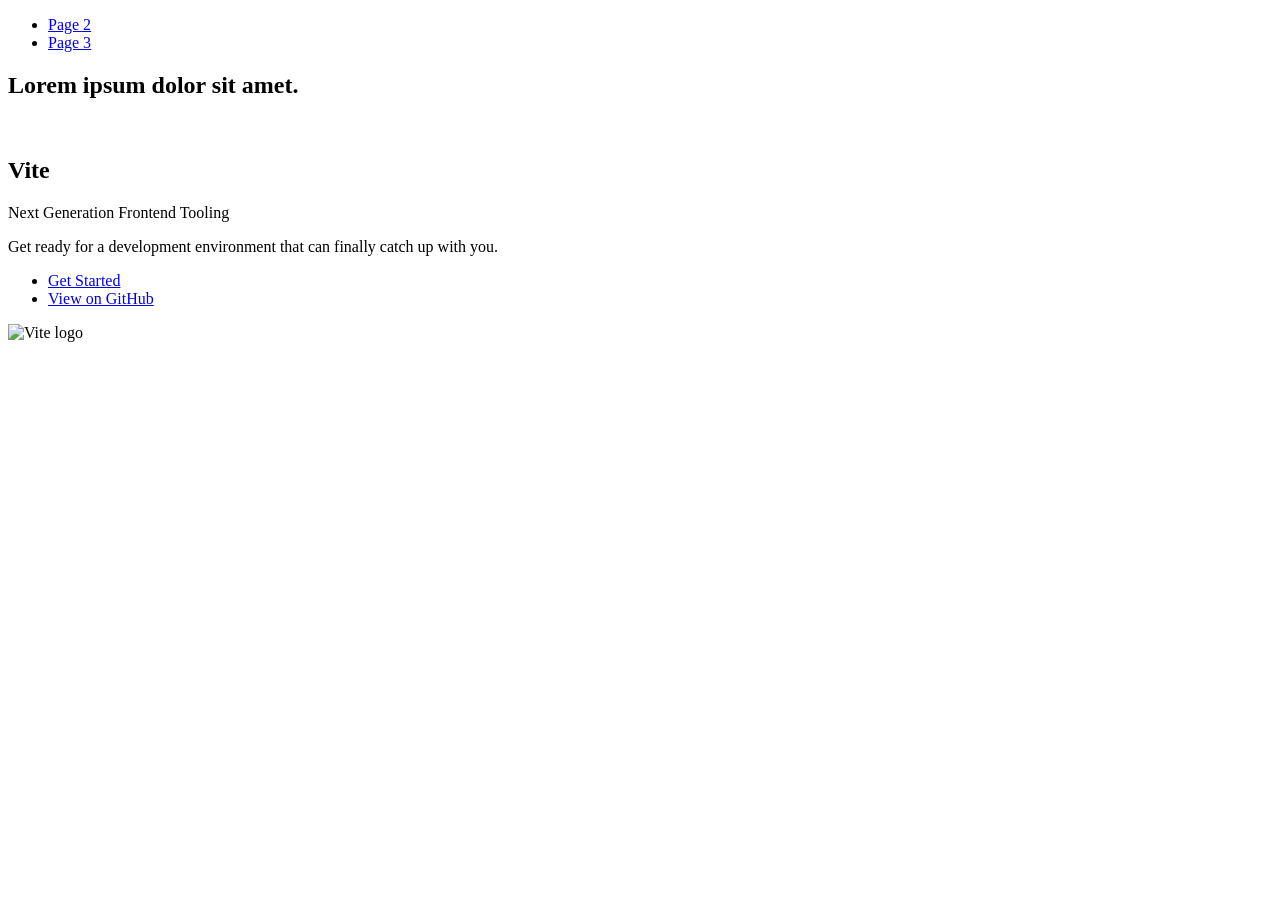
==== index.html @ 48193099 "Deploying to gh-pages from @ igorivnaolga/goit-advancedjs-hw-03@85dd885cf61a95cf2300eb1233f14a8f4960" ====
<!DOCTYPE html>
<html lang="en">
  <head>
    <meta charset="UTF-8" />
    <link rel="icon" type="image/svg+xml" href="/goit-advancedjs-hw-03/favicon.svg" />
    <meta name="viewport" content="width=device-width, initial-scale=1.0" />
    <title>Vanilla App Template</title>
    
    <script type="module" crossorigin src="/goit-advancedjs-hw-03/commonHelpers.js"></script>
    <link rel="stylesheet" href="/goit-advancedjs-hw-03/assets/index-10c40100.css">
  </head>
  <body>
    <header class="header">
  <nav class="nav">
    <ul class="nav-list">
      <li class="nav-item">
        <a href="./page-2.html" class="nav-link">Page 2</a>
      </li>

      <li class="nav-item">
        <a href="./page-3.html" class="nav-link">Page 3</a>
      </li>
    </ul>
  </nav>
</header>


    <section>
      <h1>Lorem ipsum dolor sit amet.</h1>
      <!-- Path to images as from index.html file -->
      <img src="/goit-advancedjs-hw-03/assets/javascript-8dac5379.svg" alt="" />
    </section>

    <!-- Loads the specified .html file -->
    <section class="vite-promo">
  <div class="container">
    <div class="wrapper">
      <h2 class="title">
        <span class="gradient">Vite</span>
      </h2>
      <p class="text">Next Generation Frontend Tooling</p>
      <p class="tagline">
        Get ready for a development environment that can finally catch up with
        you.
      </p>

      <ul class="actions">
        <li class="action">
          <a
            class="link"
            href="https://vitejs.dev/guide/"
            target="_blank"
            rel="noopener noreferrer"
            >Get Started</a
          >
        </li>
        <li class="action">
          <a
            class="link"
            href="https://github.com/vitejs/vite"
            target="_blank"
            rel="noopener noreferrer"
            >View on GitHub</a
          >
        </li>
      </ul>
    </div>

    <div class="thumb">
      <!-- Path to images as from index.html file -->
      <img
        class="pic"
        src="/goit-advancedjs-hw-03/assets/vite-logo-51249ca9.png"
        alt="Vite logo"
        width="640"
        height="640"
      />
    </div>
  </div>
</section>


    
  </body>
</html>
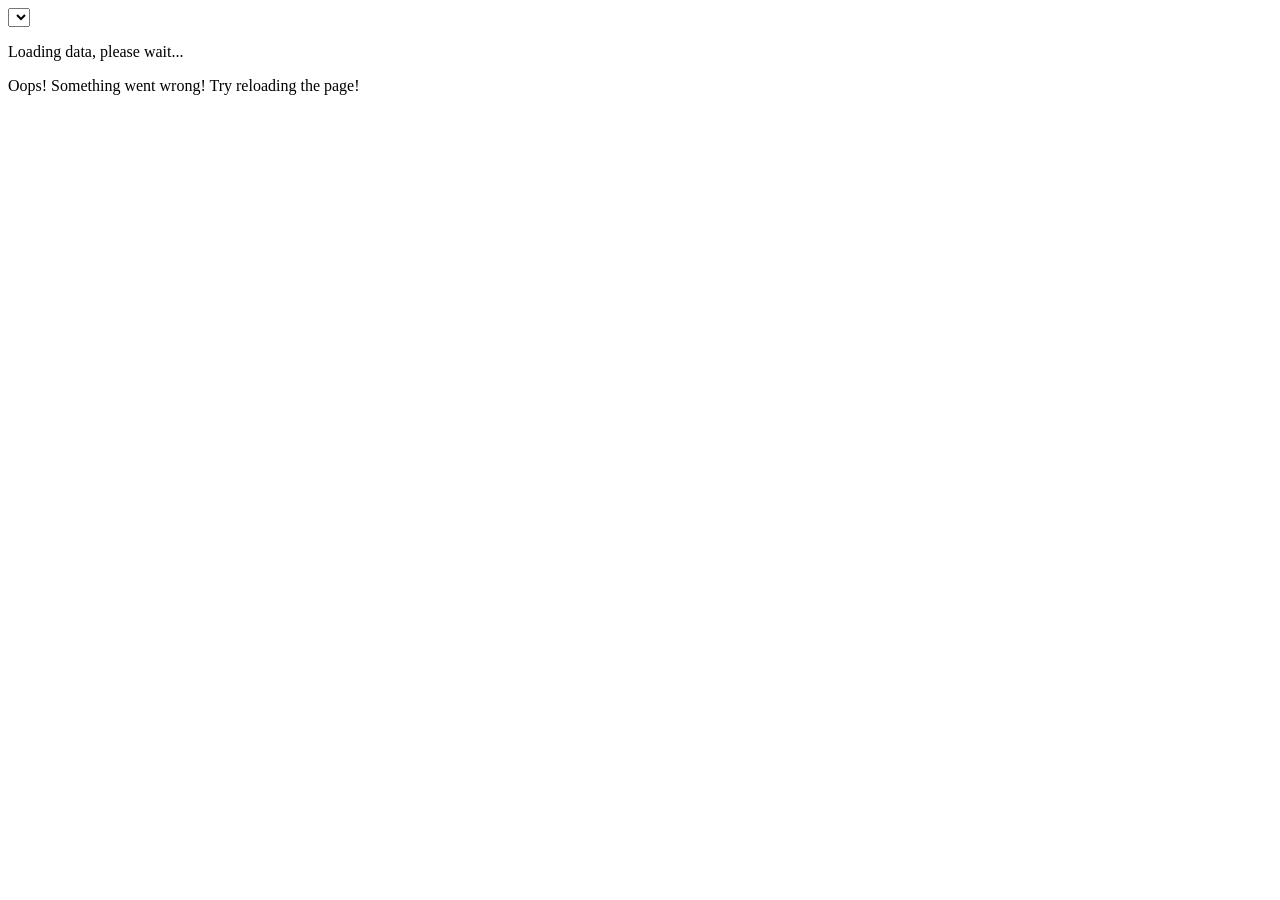
==== commit 03910987: "Deploying to gh-pages from @ igorivnaolga/goit-advancedjs-hw-03@3993773b0cc41d662177c669041aa4ff66ed" ====
--- a/index.html
+++ b/index.html
@@ -2,83 +2,15 @@
 <html lang="en">
   <head>
     <meta charset="UTF-8" />
-    <link rel="icon" type="image/svg+xml" href="/goit-advancedjs-hw-03/favicon.svg" />
     <meta name="viewport" content="width=device-width, initial-scale=1.0" />
-    <title>Vanilla App Template</title>
-    
+    <title>Homework 10</title>
     <script type="module" crossorigin src="/goit-advancedjs-hw-03/commonHelpers.js"></script>
-    <link rel="stylesheet" href="/goit-advancedjs-hw-03/assets/index-10c40100.css">
   </head>
   <body>
-    <header class="header">
-  <nav class="nav">
-    <ul class="nav-list">
-      <li class="nav-item">
-        <a href="./page-2.html" class="nav-link">Page 2</a>
-      </li>
-
-      <li class="nav-item">
-        <a href="./page-3.html" class="nav-link">Page 3</a>
-      </li>
-    </ul>
-  </nav>
-</header>
-
-
-    <section>
-      <h1>Lorem ipsum dolor sit amet.</h1>
-      <!-- Path to images as from index.html file -->
-      <img src="/goit-advancedjs-hw-03/assets/javascript-8dac5379.svg" alt="" />
-    </section>
-
-    <!-- Loads the specified .html file -->
-    <section class="vite-promo">
-  <div class="container">
-    <div class="wrapper">
-      <h2 class="title">
-        <span class="gradient">Vite</span>
-      </h2>
-      <p class="text">Next Generation Frontend Tooling</p>
-      <p class="tagline">
-        Get ready for a development environment that can finally catch up with
-        you.
-      </p>
-
-      <ul class="actions">
-        <li class="action">
-          <a
-            class="link"
-            href="https://vitejs.dev/guide/"
-            target="_blank"
-            rel="noopener noreferrer"
-            >Get Started</a
-          >
-        </li>
-        <li class="action">
-          <a
-            class="link"
-            href="https://github.com/vitejs/vite"
-            target="_blank"
-            rel="noopener noreferrer"
-            >View on GitHub</a
-          >
-        </li>
-      </ul>
-    </div>
-
-    <div class="thumb">
-      <!-- Path to images as from index.html file -->
-      <img
-        class="pic"
-        src="/goit-advancedjs-hw-03/assets/vite-logo-51249ca9.png"
-        alt="Vite logo"
-        width="640"
-        height="640"
-      />
-    </div>
-  </div>
-</section>
-
+    <select class="breed-select"></select>
+    <p class="loader">Loading data, please wait...</p>
+    <p class="error">Oops! Something went wrong! Try reloading the page!</p>
+    <div class="cat-info"></div>
 
     
   </body>
